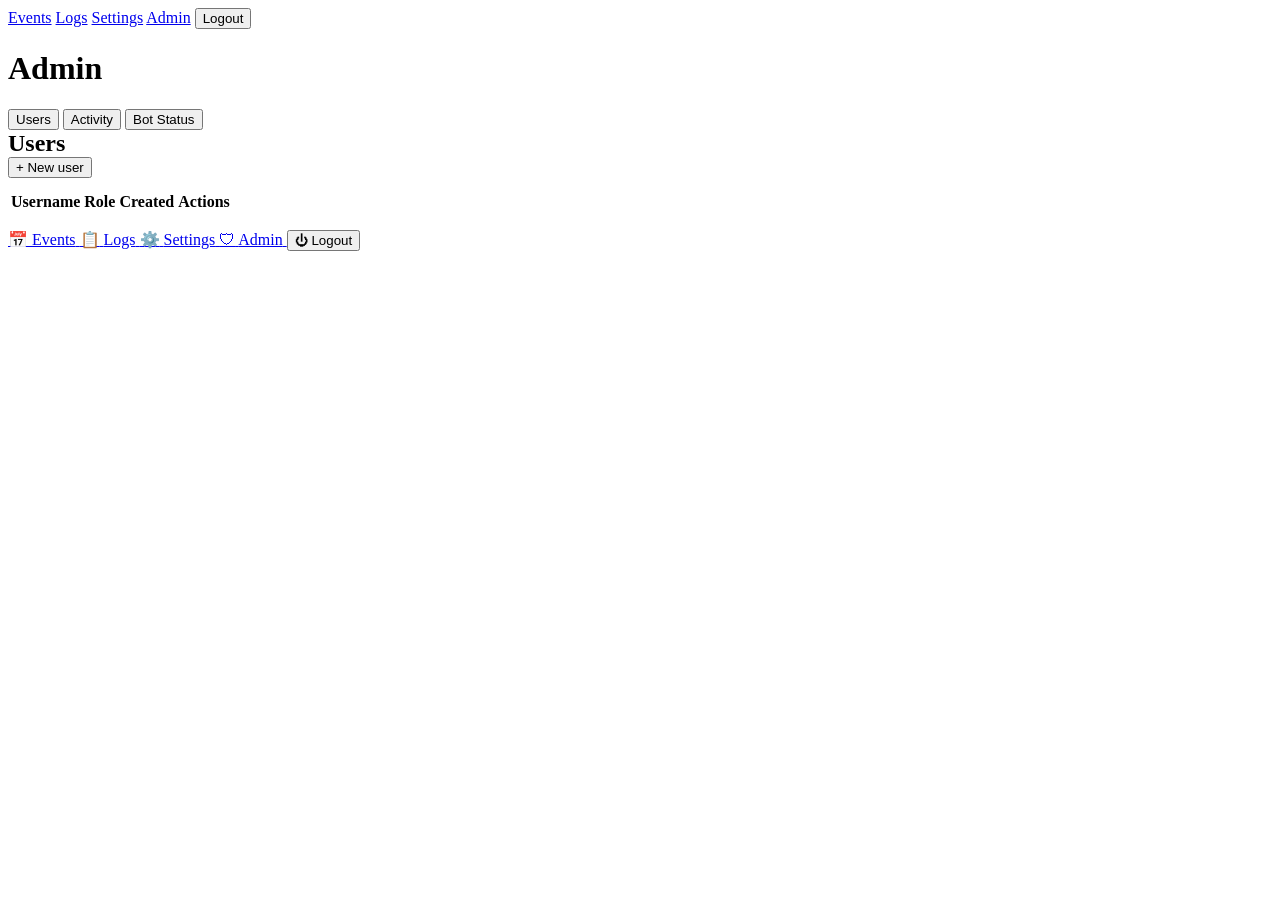
==== webui/static/admin.html @ 5592c308 "fix: shared nav.js fixes admin tab bug + mobile logout + Material-inspired styling Bugs fixed: - Adm" ====
<!DOCTYPE html>
<html lang="en">
<head>
<meta charset="UTF-8" />
<meta name="viewport" content="width=device-width, initial-scale=1.0" />
<title>SpondBot — Admin</title>
<link rel="icon" type="image/png" href="/static/logo.png" />
<link rel="stylesheet" href="/static/style.css" />
</head>
<body>
<header>
  <nav id="top-nav" class="top-nav">
    <a href="/">Events</a>
    <a href="/logs">Logs</a>
    <a href="/settings">Settings</a>
    <a href="/admin" class="active">Admin</a>
    <span class="nav-spacer"></span>
    <span id="nav-user" class="nav-user"></span>
    <button id="nav-logout" class="ghost small">Logout</button>
  </nav>
</header>

<main>
  <h1>Admin</h1>

  <div class="tab-bar">
    <button class="tab-btn tab-btn--active" data-tab="users">Users</button>
    <button class="tab-btn" data-tab="activity">Activity</button>
    <button class="tab-btn" data-tab="bots">Bot Status</button>
  </div>

  <!-- Users tab -->
  <div id="tab-users" class="tab-panel">
    <div class="card-header" style="margin-bottom:.75rem">
      <h2 style="margin:0">Users</h2>
      <button id="new-user-btn">+ New user</button>
    </div>
    <div class="card" style="padding:0;overflow:hidden">
      <table class="data-table" id="users-table">
        <thead>
          <tr>
            <th>Username</th>
            <th>Role</th>
            <th>Created</th>
            <th>Actions</th>
          </tr>
        </thead>
        <tbody id="users-tbody"></tbody>
      </table>
    </div>
    <p id="users-status" class="status"></p>
  </div>

  <!-- Activity tab -->
  <div id="tab-activity" class="tab-panel" hidden>
    <div class="card-header" style="margin-bottom:.75rem">
      <h2 style="margin:0">All activity</h2>
      <div class="toolbar">
        <select id="activity-user-filter"><option value="">All users</option></select>
        <button id="activity-reload" class="ghost small">Reload</button>
      </div>
    </div>
    <div id="admin-timeline" class="timeline"></div>
  </div>

  <!-- Bot Status tab -->
  <div id="tab-bots" class="tab-panel" hidden>
    <div class="card-header" style="margin-bottom:.75rem">
      <h2 style="margin:0">Bot Status</h2>
      <button id="bots-reload" class="ghost small">Reload</button>
    </div>
    <div id="bots-grid"></div>
  </div>
</main>

<!-- New / edit user modal -->
<div id="user-modal" class="modal-backdrop" hidden>
  <div class="modal" style="max-width:420px">
    <div class="modal-header">
      <h2 id="user-modal-title">New user</h2>
      <button id="user-modal-close" class="modal-close" aria-label="Close">✕</button>
    </div>
    <form id="user-form">
      <label>Username
        <input type="text" id="uf-username" autocomplete="off" />
      </label>
      <label id="uf-pw-label">Password
        <input type="password" id="uf-password" autocomplete="new-password" placeholder="min 8 characters" />
      </label>
      <label class="inline">
        <input type="checkbox" id="uf-admin" />
        Admin
      </label>
      <div style="display:flex;gap:.5rem;margin-top:1rem">
        <button type="submit" id="uf-submit">Create</button>
        <button type="button" id="uf-cancel" class="ghost">Cancel</button>
      </div>
      <p id="uf-error" class="status err" hidden></p>
    </form>
  </div>
</div>

<!-- Per-event history modal (shared) -->
<div id="event-modal" class="modal-backdrop" hidden>
  <div class="modal">
    <div class="modal-header">
      <div>
        <h2 id="modal-title">Event history</h2>
        <p id="modal-event-id" class="muted modal-event-id"></p>
      </div>
      <button id="modal-close" class="modal-close" aria-label="Close">✕</button>
    </div>
    <div id="modal-lifecycle" class="modal-lifecycle"></div>
    <div class="modal-section-label">Bot activity</div>
    <div id="modal-timeline" class="timeline timeline--modal"></div>
  </div>
</div>

<nav class="bottom-nav" id="bottom-nav">
  <a href="/" class="bottom-nav-item">
    <span class="bottom-nav-icon">📅</span>
    <span>Events</span>
  </a>
  <a href="/logs" class="bottom-nav-item">
    <span class="bottom-nav-icon">📋</span>
    <span>Logs</span>
  </a>
  <a href="/settings" class="bottom-nav-item">
    <span class="bottom-nav-icon">⚙️</span>
    <span>Settings</span>
  </a>
  <a href="/admin" class="bottom-nav-item bottom-nav-item--active">
    <span class="bottom-nav-icon">🛡</span>
    <span>Admin</span>
  </a>
  <button class="bottom-nav-item bottom-nav-item--logout" id="mobile-logout">
    <span class="bottom-nav-icon">⏻</span>
    <span>Logout</span>
  </button>
</nav>

<script src="/static/nav.js"></script>
<script src="/static/timeline.js"></script>
<script src="/static/admin.js"></script>
</body>
</html>
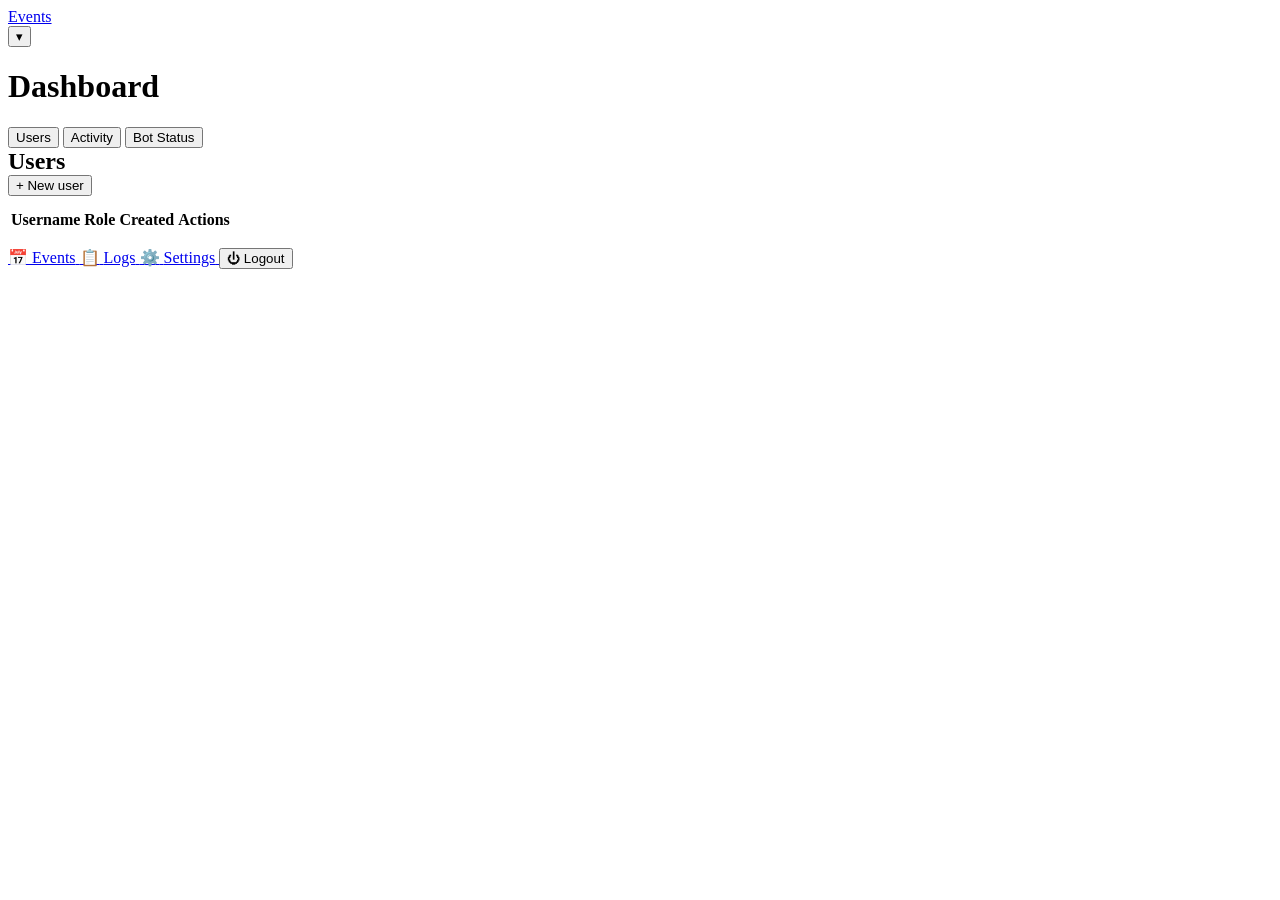
==== commit 2e8e87a4: "Dashboard: vertical sidebar tabs, account dropdown, light mode fixes, no-flash - Rename Admin → Dash" ====
--- a/webui/static/admin.html
+++ b/webui/static/admin.html
@@ -3,73 +3,84 @@
 <head>
 <meta charset="UTF-8" />
 <meta name="viewport" content="width=device-width, initial-scale=1.0" />
-<title>SpondBot — Admin</title>
+<title>SpondBot — Dashboard</title>
 <link rel="icon" type="image/png" href="/static/logo.png" />
 <link rel="stylesheet" href="/static/style.css" />
+<script>!function(){var t=localStorage.getItem('__theme');if(t==='light')document.documentElement.setAttribute('data-theme','light');else if(t==='dark')document.documentElement.setAttribute('data-theme','dark');}();</script>
 </head>
 <body>
 <header>
   <nav id="top-nav" class="top-nav">
     <a href="/">Events</a>
-    <a href="/logs">Logs</a>
-    <a href="/settings">Settings</a>
-    <a href="/admin" class="active">Admin</a>
+    <a href="/admin" id="nav-admin" class="active" hidden>Dashboard</a>
     <span class="nav-spacer"></span>
-    <span id="nav-user" class="nav-user"></span>
-    <button id="nav-logout" class="ghost small">Logout</button>
+    <span id="nav-version" class="nav-version"></span>
+    <div class="nav-account" id="nav-account">
+      <button class="ghost small nav-account-btn" id="nav-account-btn"><span class="nav-user"></span><span class="nav-account-caret">▾</span></button>
+      <div class="nav-account-menu" id="nav-account-menu" hidden>
+        <a href="/logs" class="nav-account-item">Logs</a>
+        <a href="/settings" class="nav-account-item">Settings</a>
+        <div class="nav-account-divider"></div>
+        <button class="nav-account-item nav-account-item--logout" id="nav-logout">Log out</button>
+      </div>
+    </div>
   </nav>
 </header>
 
 <main>
-  <h1>Admin</h1>
+  <h1>Dashboard</h1>
 
-  <div class="tab-bar">
-    <button class="tab-btn tab-btn--active" data-tab="users">Users</button>
-    <button class="tab-btn" data-tab="activity">Activity</button>
-    <button class="tab-btn" data-tab="bots">Bot Status</button>
-  </div>
+  <div class="admin-layout">
+    <nav class="admin-sidebar">
+      <button class="tab-btn tab-btn--active" data-tab="users">Users</button>
+      <button class="tab-btn" data-tab="activity">Activity</button>
+      <button class="tab-btn" data-tab="bots">Bot Status</button>
+    </nav>
 
-  <!-- Users tab -->
-  <div id="tab-users" class="tab-panel">
-    <div class="card-header" style="margin-bottom:.75rem">
-      <h2 style="margin:0">Users</h2>
-      <button id="new-user-btn">+ New user</button>
-    </div>
-    <div class="card" style="padding:0;overflow:hidden">
-      <table class="data-table" id="users-table">
-        <thead>
-          <tr>
-            <th>Username</th>
-            <th>Role</th>
-            <th>Created</th>
-            <th>Actions</th>
-          </tr>
-        </thead>
-        <tbody id="users-tbody"></tbody>
-      </table>
-    </div>
-    <p id="users-status" class="status"></p>
-  </div>
+    <div class="admin-content">
+      <!-- Users tab -->
+      <div id="tab-users" class="tab-panel">
+        <div class="card-header" style="margin-bottom:.75rem">
+          <h2 style="margin:0">Users</h2>
+          <button id="new-user-btn">+ New user</button>
+        </div>
+        <div class="card" style="padding:0;overflow:hidden">
+          <table class="data-table" id="users-table">
+            <thead>
+              <tr>
+                <th>Username</th>
+                <th>Role</th>
+                <th>Created</th>
+                <th>Actions</th>
+              </tr>
+            </thead>
+            <tbody id="users-tbody"></tbody>
+          </table>
+        </div>
+        <p id="users-status" class="status"></p>
+      </div>
 
-  <!-- Activity tab -->
-  <div id="tab-activity" class="tab-panel" hidden>
-    <div class="card-header" style="margin-bottom:.75rem">
-      <h2 style="margin:0">All activity</h2>
-      <div class="toolbar">
-        <select id="activity-user-filter"><option value="">All users</option></select>
-        <button id="activity-reload" class="ghost small">Reload</button>
+      <!-- Activity tab -->
+      <div id="tab-activity" class="tab-panel" hidden>
+        <div class="card-header" style="margin-bottom:.75rem">
+          <h2 style="margin:0">All activity</h2>
+          <div class="toolbar">
+            <select id="activity-user-filter"><option value="">All users</option></select>
+            <button id="activity-reload" class="ghost small">Reload</button>
+          </div>
+        </div>
+        <div id="admin-timeline" class="timeline"></div>
+      </div>
+
+      <!-- Bot Status tab -->
+      <div id="tab-bots" class="tab-panel" hidden>
+        <div class="card-header" style="margin-bottom:.75rem">
+          <h2 style="margin:0">Bot Status</h2>
+          <button id="bots-reload" class="ghost small">Reload</button>
+        </div>
+        <div id="bots-grid"></div>
       </div>
     </div>
-    <div id="admin-timeline" class="timeline"></div>
-  </div>
-
-  <!-- Bot Status tab -->
-  <div id="tab-bots" class="tab-panel" hidden>
-    <div class="card-header" style="margin-bottom:.75rem">
-      <h2 style="margin:0">Bot Status</h2>
-      <button id="bots-reload" class="ghost small">Reload</button>
-    </div>
-    <div id="bots-grid"></div>
   </div>
 </main>
 
@@ -91,11 +102,11 @@
         <input type="checkbox" id="uf-admin" />
         Admin
       </label>
-      <div style="display:flex;gap:.5rem;margin-top:1rem">
+      <div class="form-footer">
         <button type="submit" id="uf-submit">Create</button>
         <button type="button" id="uf-cancel" class="ghost">Cancel</button>
+        <p id="uf-error" class="status err" hidden></p>
       </div>
-      <p id="uf-error" class="status err" hidden></p>
     </form>
   </div>
 </div>
@@ -129,9 +140,9 @@
     <span class="bottom-nav-icon">⚙️</span>
     <span>Settings</span>
   </a>
-  <a href="/admin" class="bottom-nav-item bottom-nav-item--active">
+  <a href="/admin" class="bottom-nav-item bottom-nav-item--active" id="bottom-admin" hidden>
     <span class="bottom-nav-icon">🛡</span>
-    <span>Admin</span>
+    <span>Dashboard</span>
   </a>
   <button class="bottom-nav-item bottom-nav-item--logout" id="mobile-logout">
     <span class="bottom-nav-icon">⏻</span>
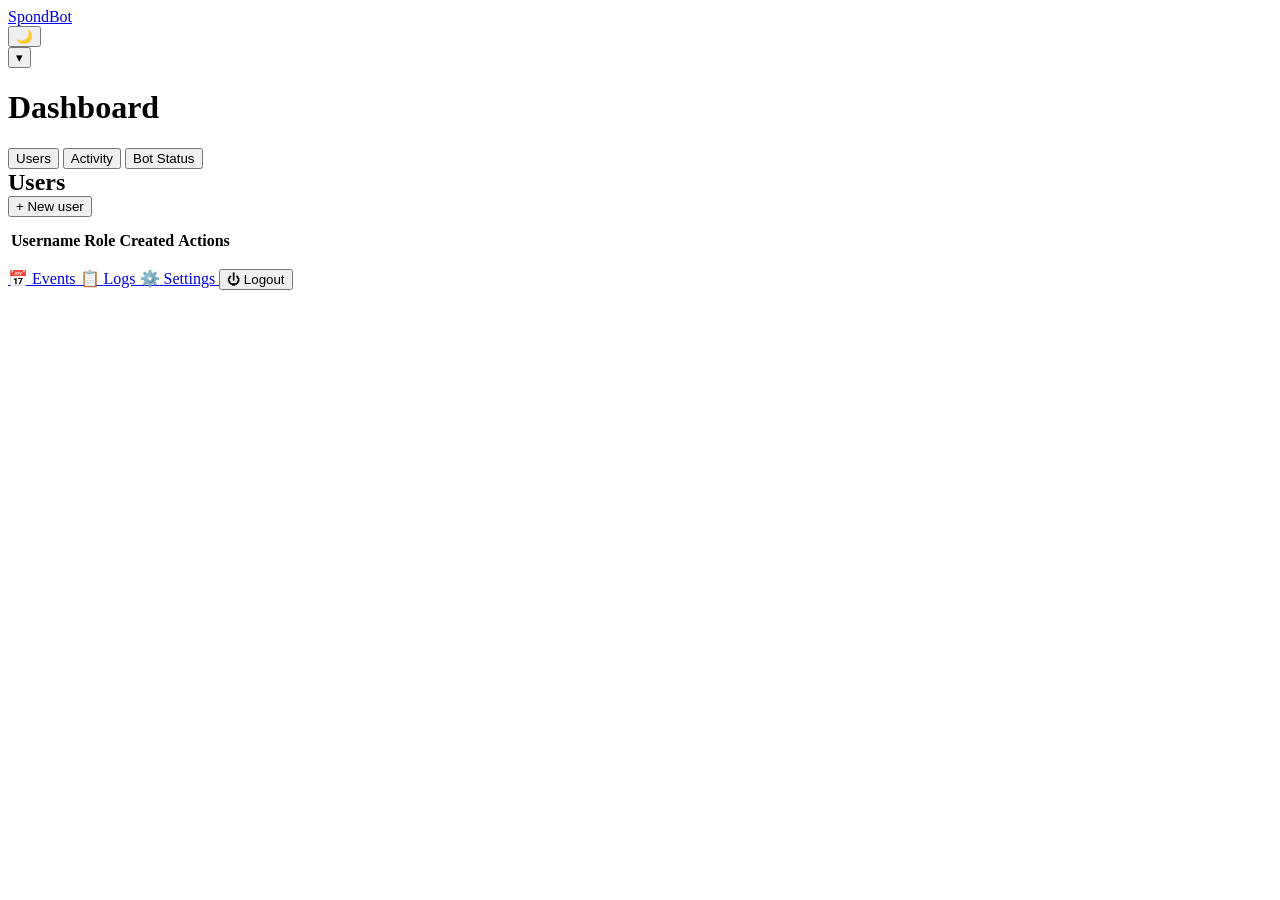
==== commit c74aae3a: "UX: global left-nav sidebar, role-based account dropdown, app-shell layout - New app-shell layout: m" ====
--- a/webui/static/admin.html
+++ b/webui/static/admin.html
@@ -10,34 +10,39 @@
 </head>
 <body>
 <header>
-  <nav id="top-nav" class="top-nav">
-    <a href="/">Events</a>
-    <a href="/admin" id="nav-admin" class="active" hidden>Dashboard</a>
-    <span class="nav-spacer"></span>
-    <span id="nav-version" class="nav-version"></span>
-    <div class="nav-account" id="nav-account">
-      <button class="ghost small nav-account-btn" id="nav-account-btn"><span class="nav-user"></span><span class="nav-account-caret">▾</span></button>
-      <div class="nav-account-menu" id="nav-account-menu" hidden>
-        <a href="/logs" class="nav-account-item">Logs</a>
-        <a href="/settings" class="nav-account-item">Settings</a>
-        <div class="nav-account-divider"></div>
-        <button class="nav-account-item nav-account-item--logout" id="nav-logout">Log out</button>
+  <div class="app-wrap">
+    <div class="app-header-inner">
+      <a href="/" class="app-brand">SpondBot</a>
+      <div class="header-right">
+        <button class="ghost small theme-btn" id="theme-btn">🌙</button>
+        <span id="nav-version" class="nav-version"></span>
+        <div class="nav-account" id="nav-account">
+          <button class="ghost small nav-account-btn" id="nav-account-btn"><span class="nav-user"></span><span class="nav-account-caret">▾</span></button>
+          <div class="nav-account-menu" id="nav-account-menu" hidden></div>
+        </div>
       </div>
     </div>
-  </nav>
+  </div>
 </header>
 
-<main>
-  <h1>Dashboard</h1>
+<div class="app-wrap">
+  <div class="app-body">
+    <aside class="left-nav" id="left-nav" hidden>
+      <a href="/" class="ln-item" id="ln-events">📅 Events</a>
+      <a href="/admin" class="ln-item" id="ln-dashboard">🛡 Dashboard</a>
+      <a href="/logs" class="ln-item" id="ln-logs">📋 Logs</a>
+      <a href="/settings" class="ln-item" id="ln-settings">⚙️ Settings</a>
+    </aside>
 
-  <div class="admin-layout">
-    <nav class="admin-sidebar">
-      <button class="tab-btn tab-btn--active" data-tab="users">Users</button>
-      <button class="tab-btn" data-tab="activity">Activity</button>
-      <button class="tab-btn" data-tab="bots">Bot Status</button>
-    </nav>
+    <main>
+      <h1>Dashboard</h1>
 
-    <div class="admin-content">
+      <div class="tab-bar">
+        <button class="tab-btn tab-btn--active" data-tab="users">Users</button>
+        <button class="tab-btn" data-tab="activity">Activity</button>
+        <button class="tab-btn" data-tab="bots">Bot Status</button>
+      </div>
+
       <!-- Users tab -->
       <div id="tab-users" class="tab-panel">
         <div class="card-header" style="margin-bottom:.75rem">
@@ -80,9 +85,9 @@
         </div>
         <div id="bots-grid"></div>
       </div>
-    </div>
+    </main>
   </div>
-</main>
+</div>
 
 <!-- New / edit user modal -->
 <div id="user-modal" class="modal-backdrop" hidden>
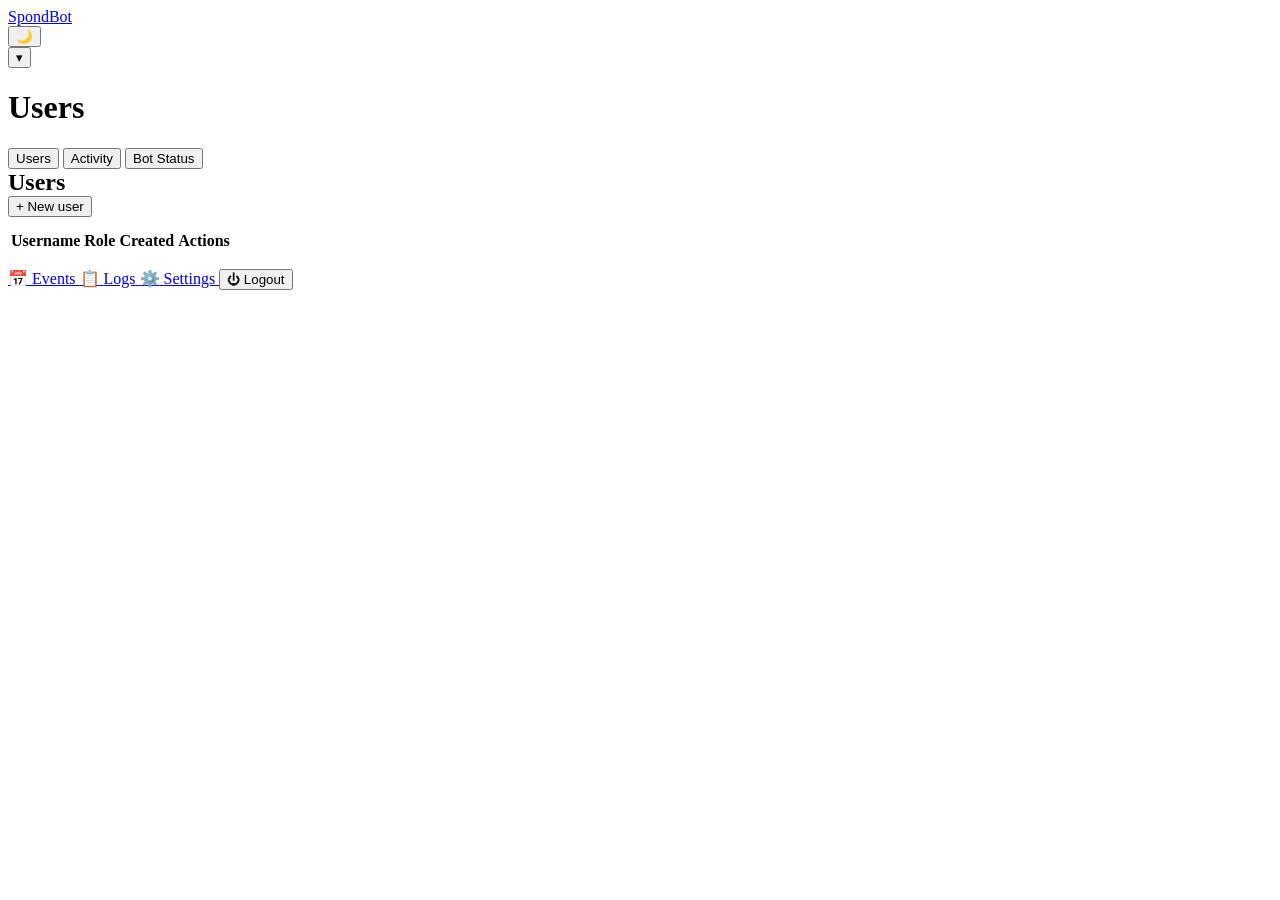
==== commit f9878de9: "Rename Dashboard→Users in nav, widen status panel, mobile status collapse, public release prep - Ren" ====
--- a/webui/static/admin.html
+++ b/webui/static/admin.html
@@ -3,7 +3,7 @@
 <head>
 <meta charset="UTF-8" />
 <meta name="viewport" content="width=device-width, initial-scale=1.0" />
-<title>SpondBot — Dashboard</title>
+<title>SpondBot — Users</title>
 <link rel="icon" type="image/png" href="/static/logo.png" />
 <link rel="stylesheet" href="/static/style.css" />
 <script>!function(){var t=localStorage.getItem('__theme');if(t==='light')document.documentElement.setAttribute('data-theme','light');else if(t==='dark')document.documentElement.setAttribute('data-theme','dark');}();</script>
@@ -15,7 +15,6 @@
       <a href="/" class="app-brand">SpondBot</a>
       <div class="header-right">
         <button class="ghost small theme-btn" id="theme-btn">🌙</button>
-        <span id="nav-version" class="nav-version"></span>
         <div class="nav-account" id="nav-account">
           <button class="ghost small nav-account-btn" id="nav-account-btn"><span class="nav-user"></span><span class="nav-account-caret">▾</span></button>
           <div class="nav-account-menu" id="nav-account-menu" hidden></div>
@@ -29,13 +28,13 @@
   <div class="app-body">
     <aside class="left-nav" id="left-nav" hidden>
       <a href="/" class="ln-item" id="ln-events">📅 Events</a>
-      <a href="/admin" class="ln-item" id="ln-dashboard">🛡 Dashboard</a>
+      <a href="/admin" class="ln-item" id="ln-dashboard">🛡 Users</a>
       <a href="/logs" class="ln-item" id="ln-logs">📋 Logs</a>
       <a href="/settings" class="ln-item" id="ln-settings">⚙️ Settings</a>
     </aside>
 
     <main>
-      <h1>Dashboard</h1>
+      <h1>Users</h1>
 
       <div class="tab-bar">
         <button class="tab-btn tab-btn--active" data-tab="users">Users</button>
@@ -147,7 +146,7 @@
   </a>
   <a href="/admin" class="bottom-nav-item bottom-nav-item--active" id="bottom-admin" hidden>
     <span class="bottom-nav-icon">🛡</span>
-    <span>Dashboard</span>
+    <span>Users</span>
   </a>
   <button class="bottom-nav-item bottom-nav-item--logout" id="mobile-logout">
     <span class="bottom-nav-icon">⏻</span>
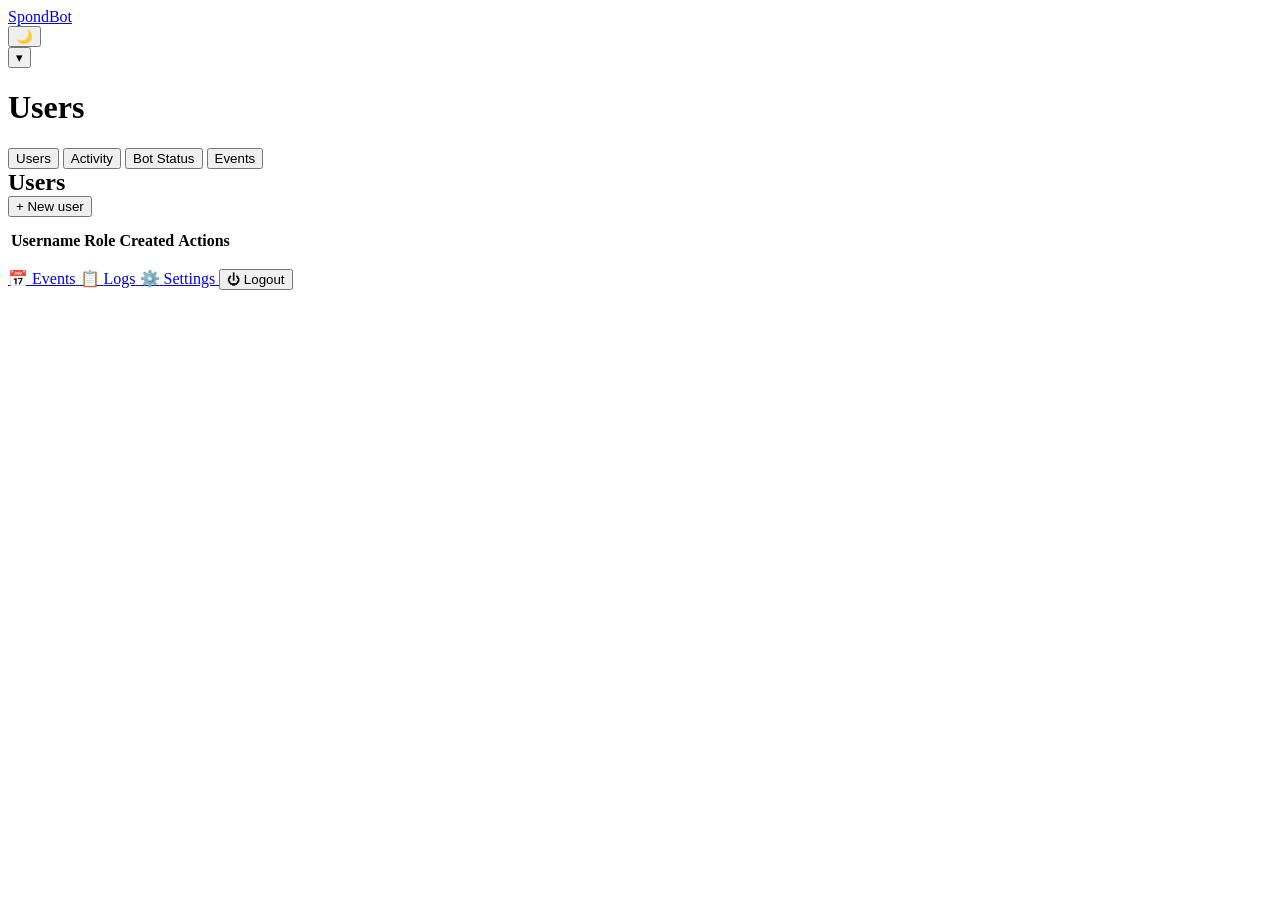
==== commit 535780a9: "Add admin events view/control and sniper timing range Admin events: - New GET /admin/users/{uid}/eve" ====
--- a/webui/static/admin.html
+++ b/webui/static/admin.html
@@ -40,6 +40,7 @@
         <button class="tab-btn tab-btn--active" data-tab="users">Users</button>
         <button class="tab-btn" data-tab="activity">Activity</button>
         <button class="tab-btn" data-tab="bots">Bot Status</button>
+        <button class="tab-btn" data-tab="events">Events</button>
       </div>
 
       <!-- Users tab -->
@@ -83,6 +84,18 @@
           <button id="bots-reload" class="ghost small">Reload</button>
         </div>
         <div id="bots-grid"></div>
+      </div>
+
+      <!-- Events tab -->
+      <div id="tab-events" class="tab-panel" hidden>
+        <div class="card-header" style="margin-bottom:.75rem">
+          <h2 style="margin:0">User Events</h2>
+          <div class="toolbar">
+            <select id="events-user-select"><option value="">Select user…</option></select>
+            <button id="events-reload" class="ghost small">Reload</button>
+          </div>
+        </div>
+        <div id="admin-events-list"></div>
       </div>
     </main>
   </div>
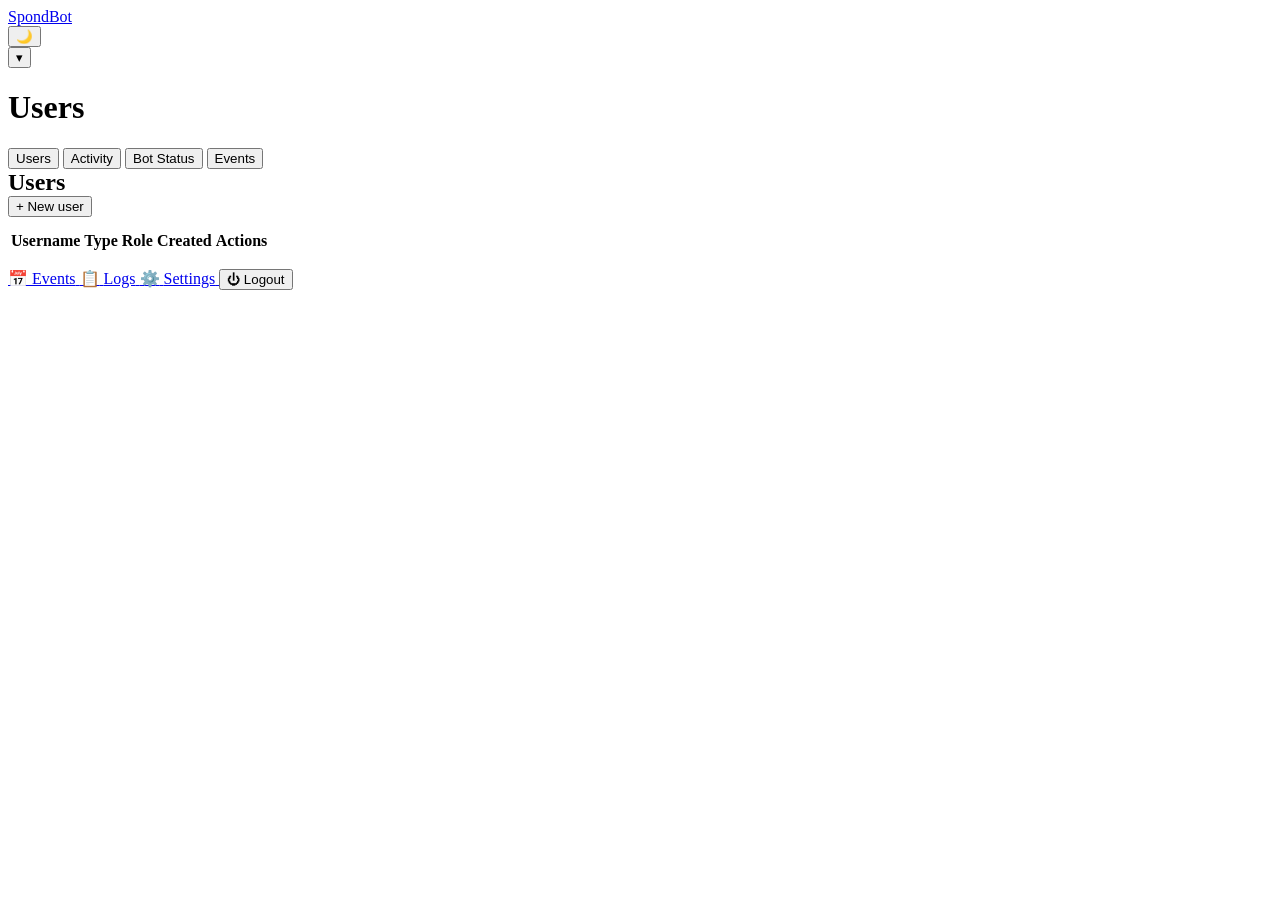
==== commit 32938455: "feat: hide password settings for SSO accounts; show account type in admin list SSO users have a rand" ====
--- a/webui/static/admin.html
+++ b/webui/static/admin.html
@@ -54,6 +54,7 @@
             <thead>
               <tr>
                 <th>Username</th>
+                <th>Type</th>
                 <th>Role</th>
                 <th>Created</th>
                 <th>Actions</th>
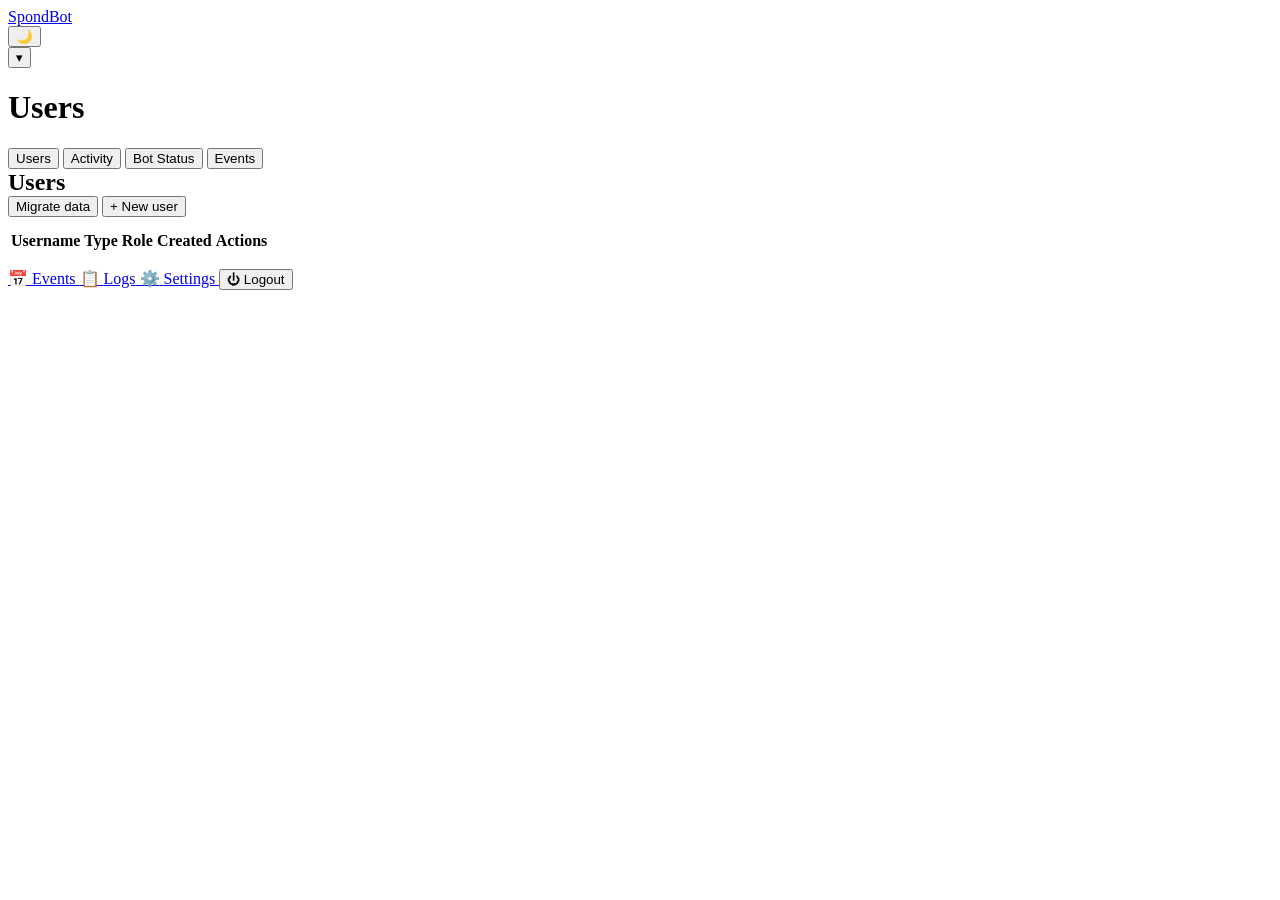
==== commit bb3118c0: "feat(admin): add user-data migration endpoint and UI Lets an admin move a user's full per-user datas" ====
--- a/webui/static/admin.html
+++ b/webui/static/admin.html
@@ -47,7 +47,10 @@
       <div id="tab-users" class="tab-panel">
         <div class="card-header" style="margin-bottom:.75rem">
           <h2 style="margin:0">Users</h2>
-          <button id="new-user-btn">+ New user</button>
+          <div class="toolbar">
+            <button id="migrate-btn" class="ghost">Migrate data</button>
+            <button id="new-user-btn">+ New user</button>
+          </div>
         </div>
         <div class="card" style="padding:0;overflow:hidden">
           <table class="data-table" id="users-table">
@@ -129,6 +132,36 @@
   </div>
 </div>
 
+<!-- Migrate user data modal -->
+<div id="migrate-modal" class="modal-backdrop" hidden>
+  <div class="modal" style="max-width:480px">
+    <div class="modal-header">
+      <h2>Migrate user data</h2>
+      <button id="migrate-modal-close" class="modal-close" aria-label="Close">✕</button>
+    </div>
+    <p class="muted">
+      Copies Spond credentials, group IDs, selection, defaults, per-event
+      settings, bulk overrides, history and tracking sets from one user
+      onto another. The source user record is kept but its data is wiped;
+      the target's existing data is overwritten.
+    </p>
+    <form id="migrate-form">
+      <label>From (source)
+        <select id="mig-from"><option value="">Select user…</option></select>
+      </label>
+      <label>To (target)
+        <select id="mig-to"><option value="">Select user…</option></select>
+      </label>
+      <p id="mig-summary" class="muted" style="font-size:.85rem" hidden></p>
+      <div class="form-footer">
+        <button type="submit" id="mig-submit" disabled>Migrate</button>
+        <button type="button" id="mig-cancel" class="ghost">Cancel</button>
+        <p id="mig-error" class="status err" hidden></p>
+      </div>
+    </form>
+  </div>
+</div>
+
 <!-- Per-event history modal (shared) -->
 <div id="event-modal" class="modal-backdrop" hidden>
   <div class="modal">
